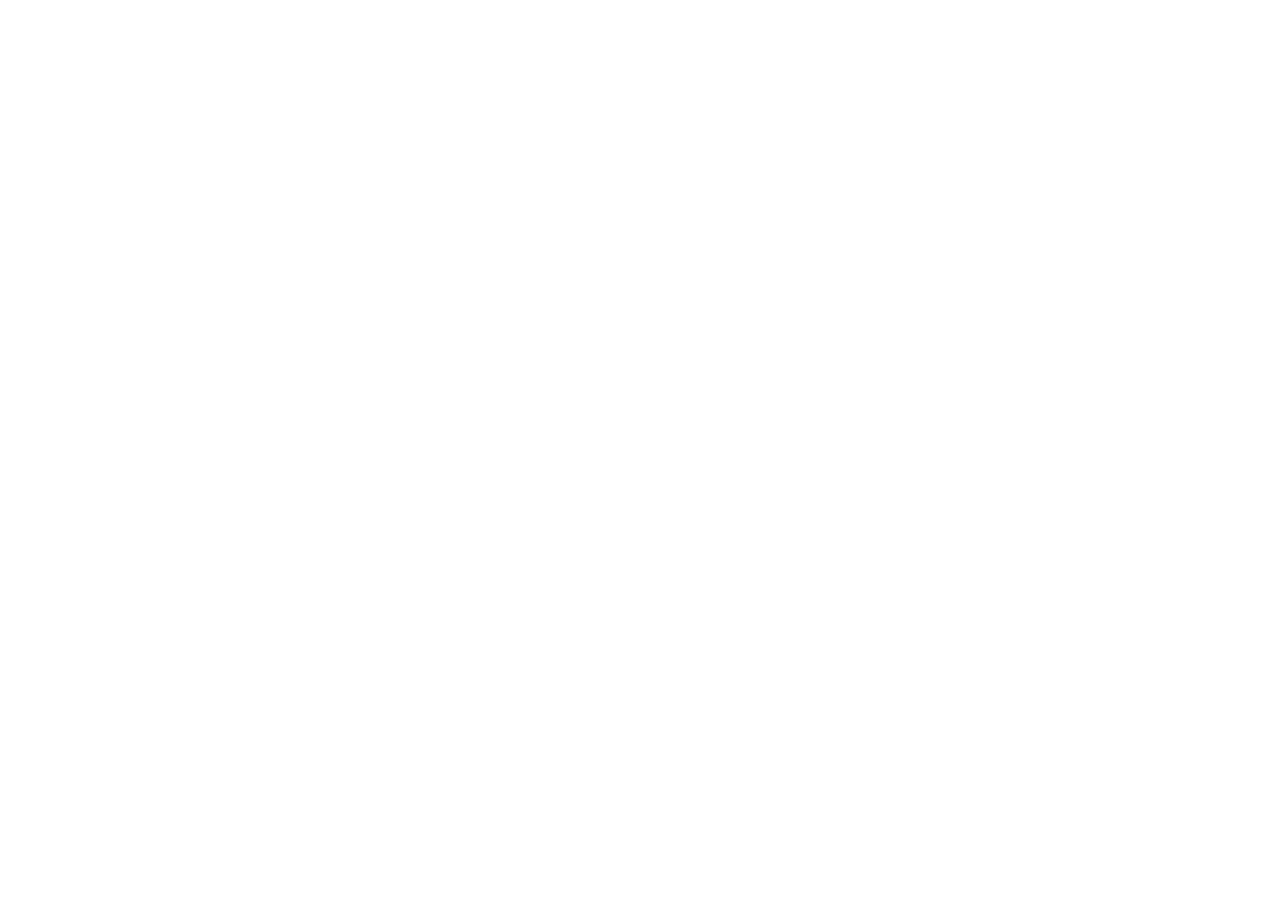
==== html/index.html @ 6d1d5841 "added folders" ====
<html>

<link rel="stylesheet" href="https://maxcdn.bootstrapcdn.com/bootstrap/3.3.7/css/bootstrap.min.css" integrity="sha384-BVYiiSIFeK1dGmJRAkycuHAHRg32OmUcww7on3RYdg4Va+PmSTsz/K68vbdEjh4u" crossorigin="anonymous">

<!-- Optional theme -->
<link rel="stylesheet" href="https://maxcdn.bootstrapcdn.com/bootstrap/3.3.7/css/bootstrap-theme.min.css" integrity="sha384-rHyoN1iRsVXV4nD0JutlnGaslCJuC7uwjduW9SVrLvRYooPp2bWYgmgJQIXwl/Sp" crossorigin="anonymous">

<!-- Latest compiled and minified JavaScript -->
<script src="https://maxcdn.bootstrapcdn.com/bootstrap/3.3.7/js/bootstrap.min.js" integrity="sha384-Tc5IQib027qvyjSMfHjOMaLkfuWVxZxUPnCJA7l2mCWNIpG9mGCD8wGNIcPD7Txa" crossorigin="anonymous"></script>


<head>
  <title> Index Page</title>
  <link rel="stylesheet" type="text/css" href="css/index.css">
</head>
<body>
</body>
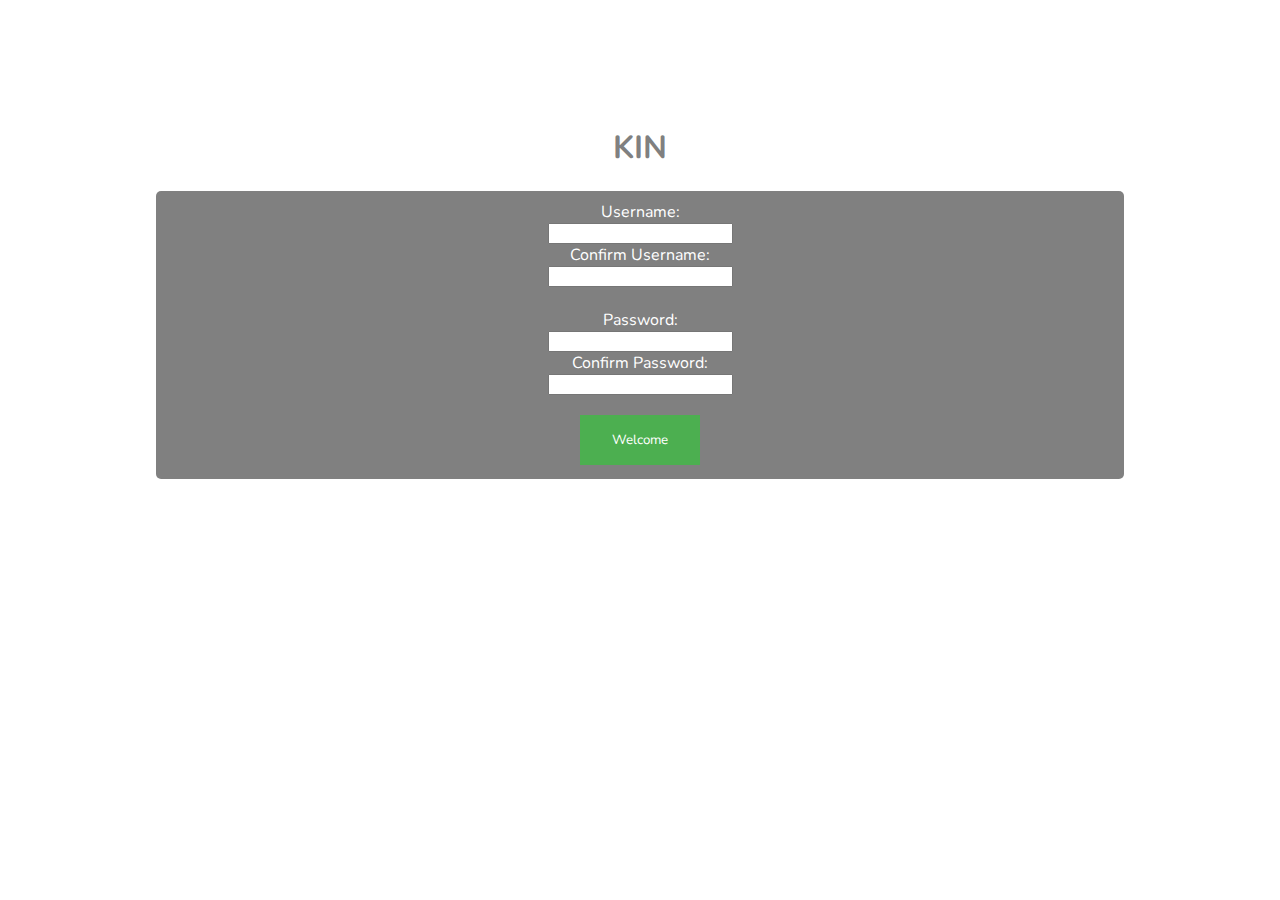
==== commit ea63447a: "made index.html" ====
--- a/html/index.html
+++ b/html/index.html
@@ -1,17 +1,30 @@
 <html>
+  <head>
+    <title> Kin Login </title>
+    <link rel="stylesheet" type="text/css" href="../css/login.css"/>
+    <link href='https://fonts.googleapis.com/css?family=Nunito' rel='stylesheet'>
+    <link rel="stylesheet" type="text/css" href="../css/index.css"/>
 
-<link rel="stylesheet" href="https://maxcdn.bootstrapcdn.com/bootstrap/3.3.7/css/bootstrap.min.css" integrity="sha384-BVYiiSIFeK1dGmJRAkycuHAHRg32OmUcww7on3RYdg4Va+PmSTsz/K68vbdEjh4u" crossorigin="anonymous">
+  </head>
+  <body>
+    <div class="login-header">
+      <h1> KIN</h1>
+    </div>
+  <div class="login-box">
+    <div class="login-form">
+    <form "login-form">
+      Username:<br>
+      <input type="text" name="username"><br>
+      Confirm Username:<br>
 
-<!-- Optional theme -->
-<link rel="stylesheet" href="https://maxcdn.bootstrapcdn.com/bootstrap/3.3.7/css/bootstrap-theme.min.css" integrity="sha384-rHyoN1iRsVXV4nD0JutlnGaslCJuC7uwjduW9SVrLvRYooPp2bWYgmgJQIXwl/Sp" crossorigin="anonymous">
+      <input type="text" name="username"><br>
+      <br>
+      Password:<br>
+      <input type="password" name="pword"><br>
+      Confirm Password:
+      <input type="password" name="pword"><br>
 
-<!-- Latest compiled and minified JavaScript -->
-<script src="https://maxcdn.bootstrapcdn.com/bootstrap/3.3.7/js/bootstrap.min.js" integrity="sha384-Tc5IQib027qvyjSMfHjOMaLkfuWVxZxUPnCJA7l2mCWNIpG9mGCD8wGNIcPD7Txa" crossorigin="anonymous"></script>
-
-
-<head>
-  <title> Index Page</title>
-  <link rel="stylesheet" type="text/css" href="css/index.css">
-</head>
-<body>
-</body>+    </form>
+    <button class = "submit-button" onclick="location.href='groups.html'" > Welcome </button>
+  </div>
+  </div>
--- a/css/login.css
+++ b/css/login.css
@@ -0,0 +1,40 @@
+<!DOCTYPE css>
+
+body {
+  background-color: white;
+}
+
+.login-header h1 {
+  margin-top: 10%;
+  color: grey;
+  font-family: 'Nunito';
+  text-align: center;
+}
+
+.login-box {
+  background-color: grey;
+  color: white;
+  margin: auto;
+  width: 75%;
+  padding: 10px;
+  border-radius: 5px;
+
+}
+
+.login-form {
+  width: 250px;
+  margin: 0 auto;
+  font-family: 'Nunito';
+  text-align: center;
+}
+
+.submit-button {
+  background-color: #4CAF50;
+  border: none;
+  font-family: 'Nunito';
+  color: white;
+  padding: 16px 32px;
+  text-decoration: none;
+  margin: 4px 2px;
+  cursor: pointer;
+}
--- a/css/index.css
+++ b/css/index.css
@@ -0,0 +1,48 @@
+/**
+overall CSS for everything
+**/
+
+@import url('https://fonts.googleapis.com/css?family=Nunito');
+@import url('https://fonts.googleapis.com/css?family=Rubik');
+
+body, div, button, p{
+   font-family: 'Nunito', sans-serif;
+}
+h1, h2, h3 {
+    font-family: 'Rubik', sans-serif;
+    text-align: center;
+    color: gray;
+}
+p{
+
+}
+
+.next-button{
+    position: fixed;
+    bottom: 10%;
+    right: 5%;
+    background-color: #4CAF50;
+    color: white;
+
+  border: none;
+  color: white;
+  padding: 16px 32px;
+  text-decoration: none;
+  margin: 4px 2px;
+  cursor: pointer;
+}
+
+.back-button{
+    position: fixed;;
+    bottom: 10%;
+    left: 5%;
+    background-color: #4CAF50;
+    color: white;
+
+  border: none;
+  color: white;
+  padding: 16px 32px;
+  text-decoration: none;
+  margin: 4px 2px;
+  cursor: pointer;
+}
